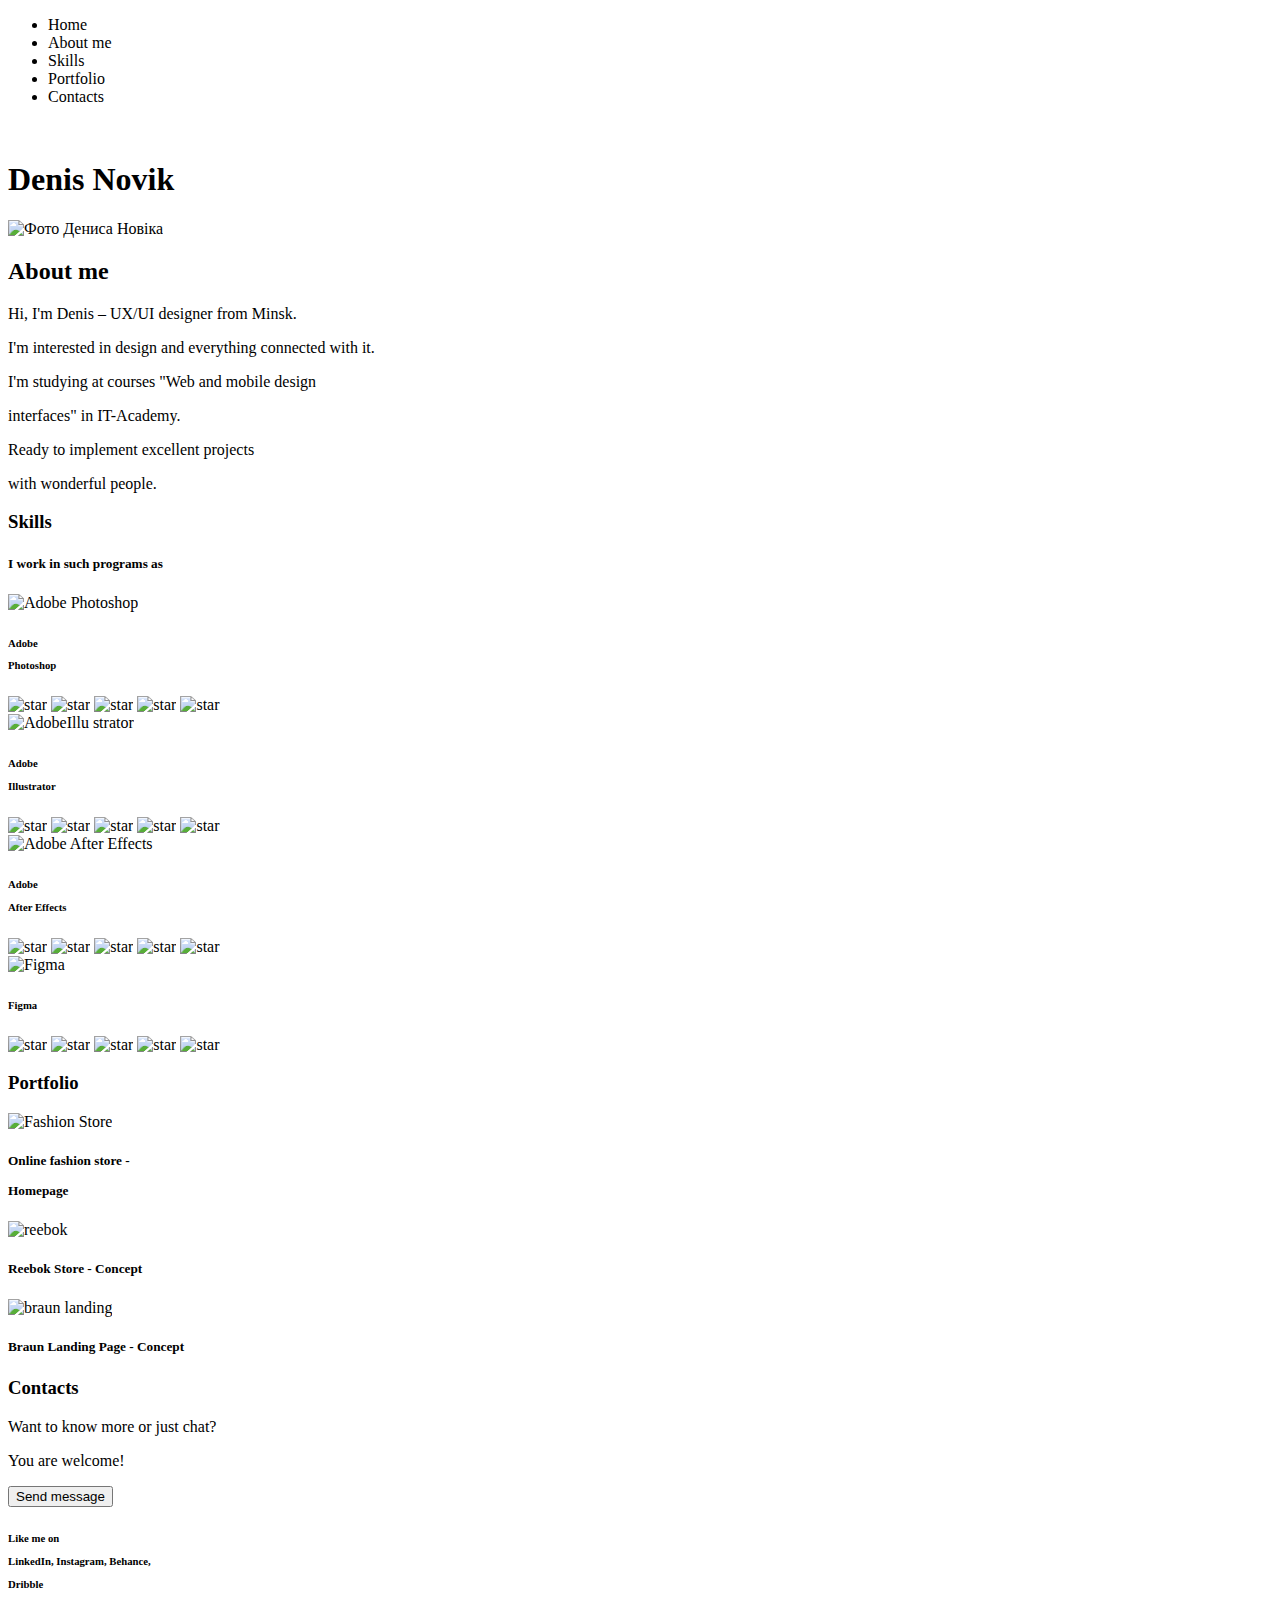
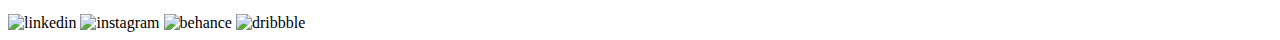
==== Novik HTML/index.html @ 8fc16eed "Home Work" ====
<!DOCTYPE html>
<html lang="en">
<head>
    <meta charset="UTF-8">
    <meta name="viewport" content="width=device-width, initial-scale=1.0">
    <title>Denis Novik</title>
</head>
<body>
    <header>
        <ul>
            <li>Home</li>
            <li>About me</li>
            <li>Skills</li>
            <li>Portfolio</li>
            <li>Contacts</li>
        </ul>
        <br>
    </header>

    <main>
<H1>Denis Novik</H1>
<div>
    <img src="/Beetroot/Novik HTML/photox940.jpg" alt="Фото Дениса Новіка">
</div>
<section>
    <h2>About me</h2>
    <div>
        <div><p>Hi, I'm Denis – UX/UI designer from Minsk.</p>
            <p>I'm interested in design and everything connected with it.</p></div>
        <div><p>I'm studying at courses "Web and mobile design</p> 
            <p>interfaces" in IT-Academy.</p></div>
        <div><p>Ready to implement excellent projects</p>
            <p>with wonderful people.</p></div>
    </div>
</section>

<section>
<h3>Skills</h3>
<h5>I work in such programs as</h5>
<div>
    <div>
        <img src="/Beetroot/Novik HTML/Ps.png" alt="Adobe Photoshop">
        <h6>Adobe <p>Photoshop</p></h6>
        <img src="/Beetroot/Novik HTML/Vector.png" alt="star">
        <img src="/Beetroot/Novik HTML/Vector.png" alt="star">
        <img src="/Beetroot/Novik HTML/Vector (1).png" alt="star">
        <img src="/Beetroot/Novik HTML/Vector (1).png" alt="star">
        <img src="/Beetroot/Novik HTML/Vector (1).png" alt="star">
    </div>
    <div>
        <img src="/Beetroot/Novik HTML/Ai.png" alt="AdobeIllu strator">
        <h6>Adobe <p>Illustrator</p></h6>
        <img src="/Beetroot/Novik HTML/Vector.png" alt="star">
        <img src="/Beetroot/Novik HTML/Vector.png" alt="star">
        <img src="/Beetroot/Novik HTML/Vector.png" alt="star">
        <img src="/Beetroot/Novik HTML/Vector (1).png" alt="star">
        <img src="/Beetroot/Novik HTML/Vector (1).png" alt="star">
    </div>
    <div>
        <img src="/Beetroot/Novik HTML/Ae.png" alt="Adobe After Effects">
        <h6>Adobe <p>After Effects</p></h6>
        <img src="/Beetroot/Novik HTML/Vector.png" alt="star">
        <img src="/Beetroot/Novik HTML/Vector.png" alt="star">
        <img src="/Beetroot/Novik HTML/Vector.png" alt="star">
        <img src="/Beetroot/Novik HTML/Vector.png" alt="star">
        <img src="/Beetroot/Novik HTML/Vector (1).png" alt="star">
    </div>
    <div>
        <img src="/Beetroot/Novik HTML/Figma.png" alt="Figma">
        <h6>Figma</h6>
        <img src="/Beetroot/Novik HTML/Vector.png" alt="star">
        <img src="/Beetroot/Novik HTML/Vector.png" alt="star">
        <img src="/Beetroot/Novik HTML/Vector.png" alt="star">
        <img src="/Beetroot/Novik HTML/Vector.png" alt="star">
        <img src="/Beetroot/Novik HTML/Vector.png" alt="star">
    </div>
</div>
</section>

<section>
    <div>
        <h3>Portfolio</h3>
    <img src="/Beetroot/Novik HTML/Fashion-Store.png" alt="Fashion Store">
    </div>
    <h5>Online fashion store - <p>Homepage</p></h5> 
    <div>
        <img src="/Beetroot/Novik HTML/reebok_web.png" alt="reebok">
        <h5>Reebok Store - Concept</h5>
    </div>
    <img src="/Beetroot/Novik HTML/braun-landing.png" alt="braun landing">
    <h5>Braun Landing Page - Concept</h5>
</section>
    </main>
    <footer>
        <section>
            <h3>Contacts</h3>
            <p>Want to know more or just chat? </p>
                <p>You are welcome!</p>
                <button>Send message</button>
                <h6><p>Like me on</p>
                    <p>LinkedIn, Instagram, Behance,</p> 
                    <p>Dribble</p></h6>
                <img src="/Beetroot/Novik HTML/linkedin.png" alt="linkedin">
                <img src="/Beetroot/Novik HTML/instagram.png" alt="instagram">
                <img src="/Beetroot/Novik HTML/behance.png" alt="behance">
                <img src="/Beetroot/Novik HTML/dribbble.png" alt="dribbble">
        </section>
    </footer>
</body>
</html>
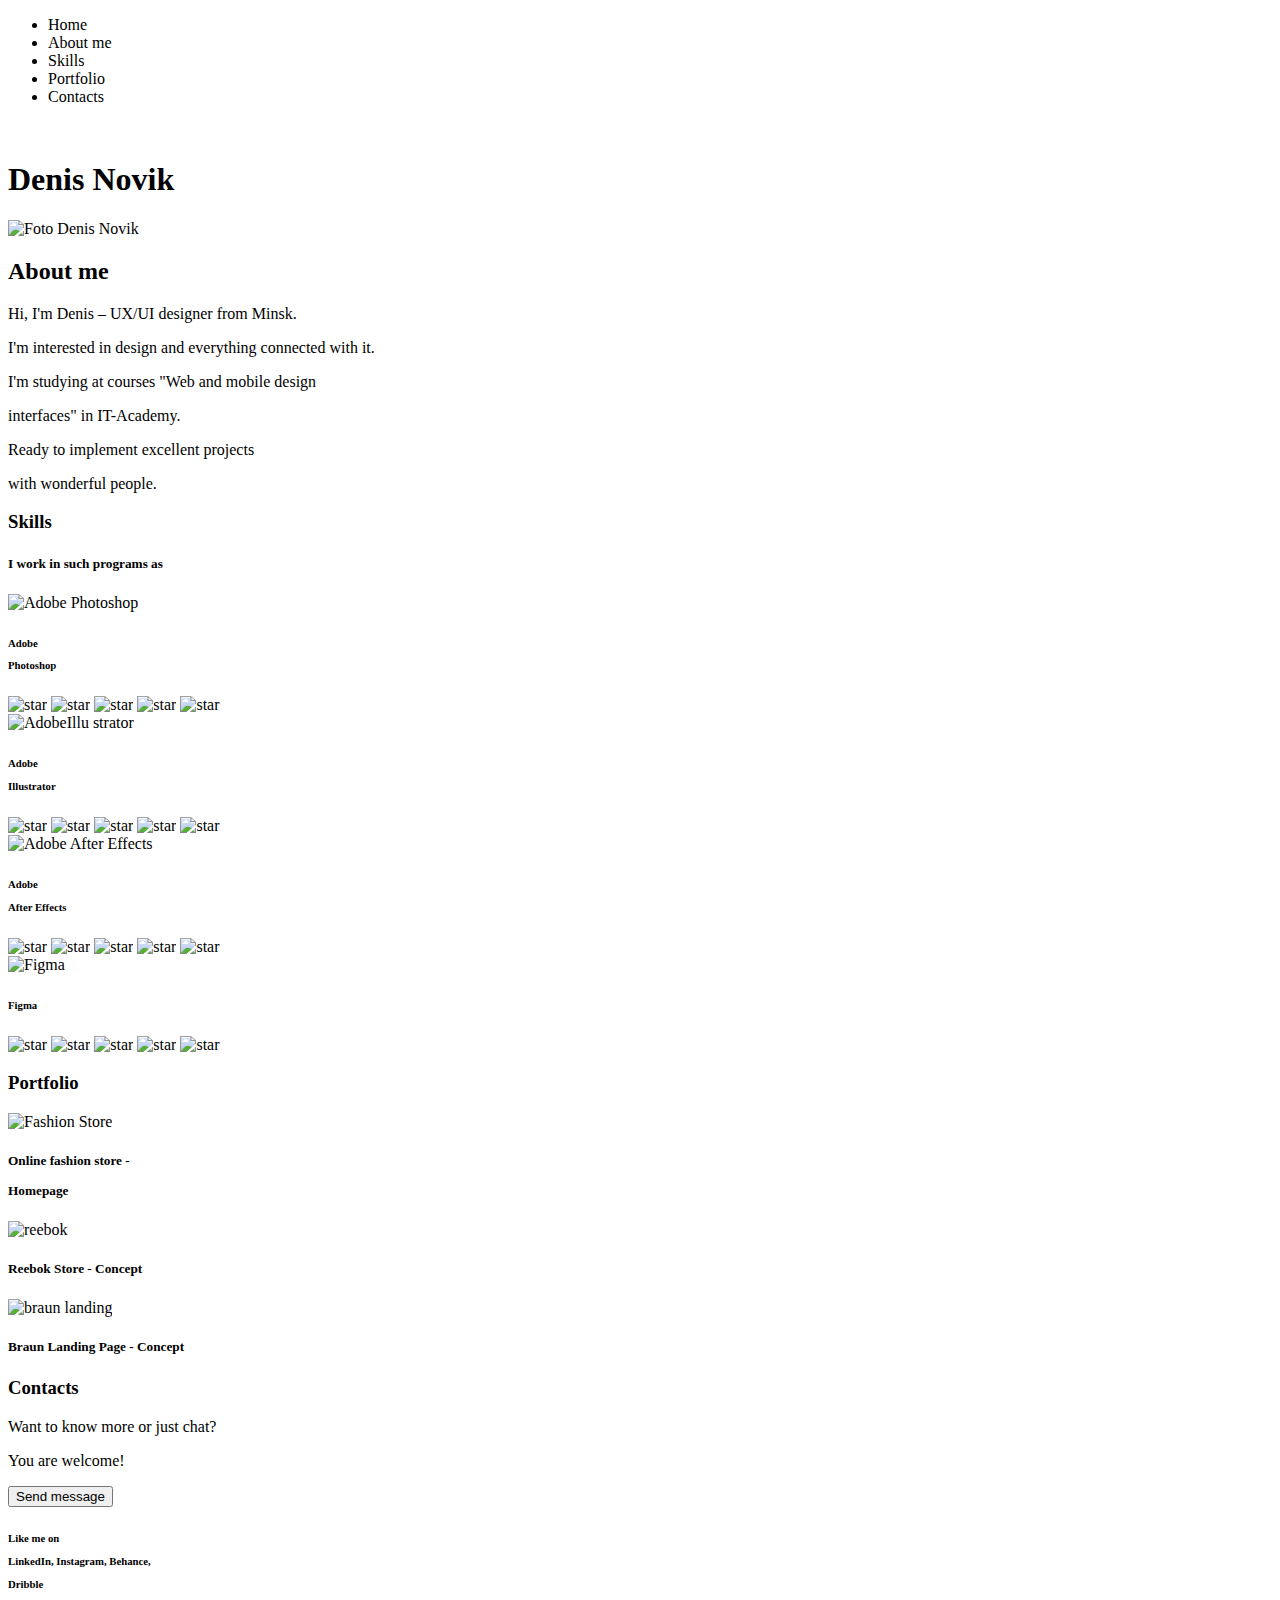
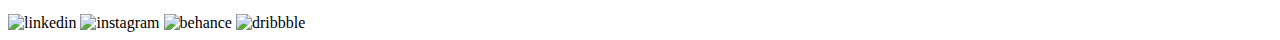
==== commit d1f48f1a: "new" ====
--- a/Novik HTML/index.html
+++ b/Novik HTML/index.html
@@ -20,7 +20,7 @@
     <main>
 <H1>Denis Novik</H1>
 <div>
-    <img src="/Beetroot/Novik HTML/photox940.jpg" alt="Фото Дениса Новіка">
+    <img src="/Beetroot/Novik HTML/photox940.jpg" alt="Foto Denis Novik">
 </div>
 <section>
     <h2>About me</h2>
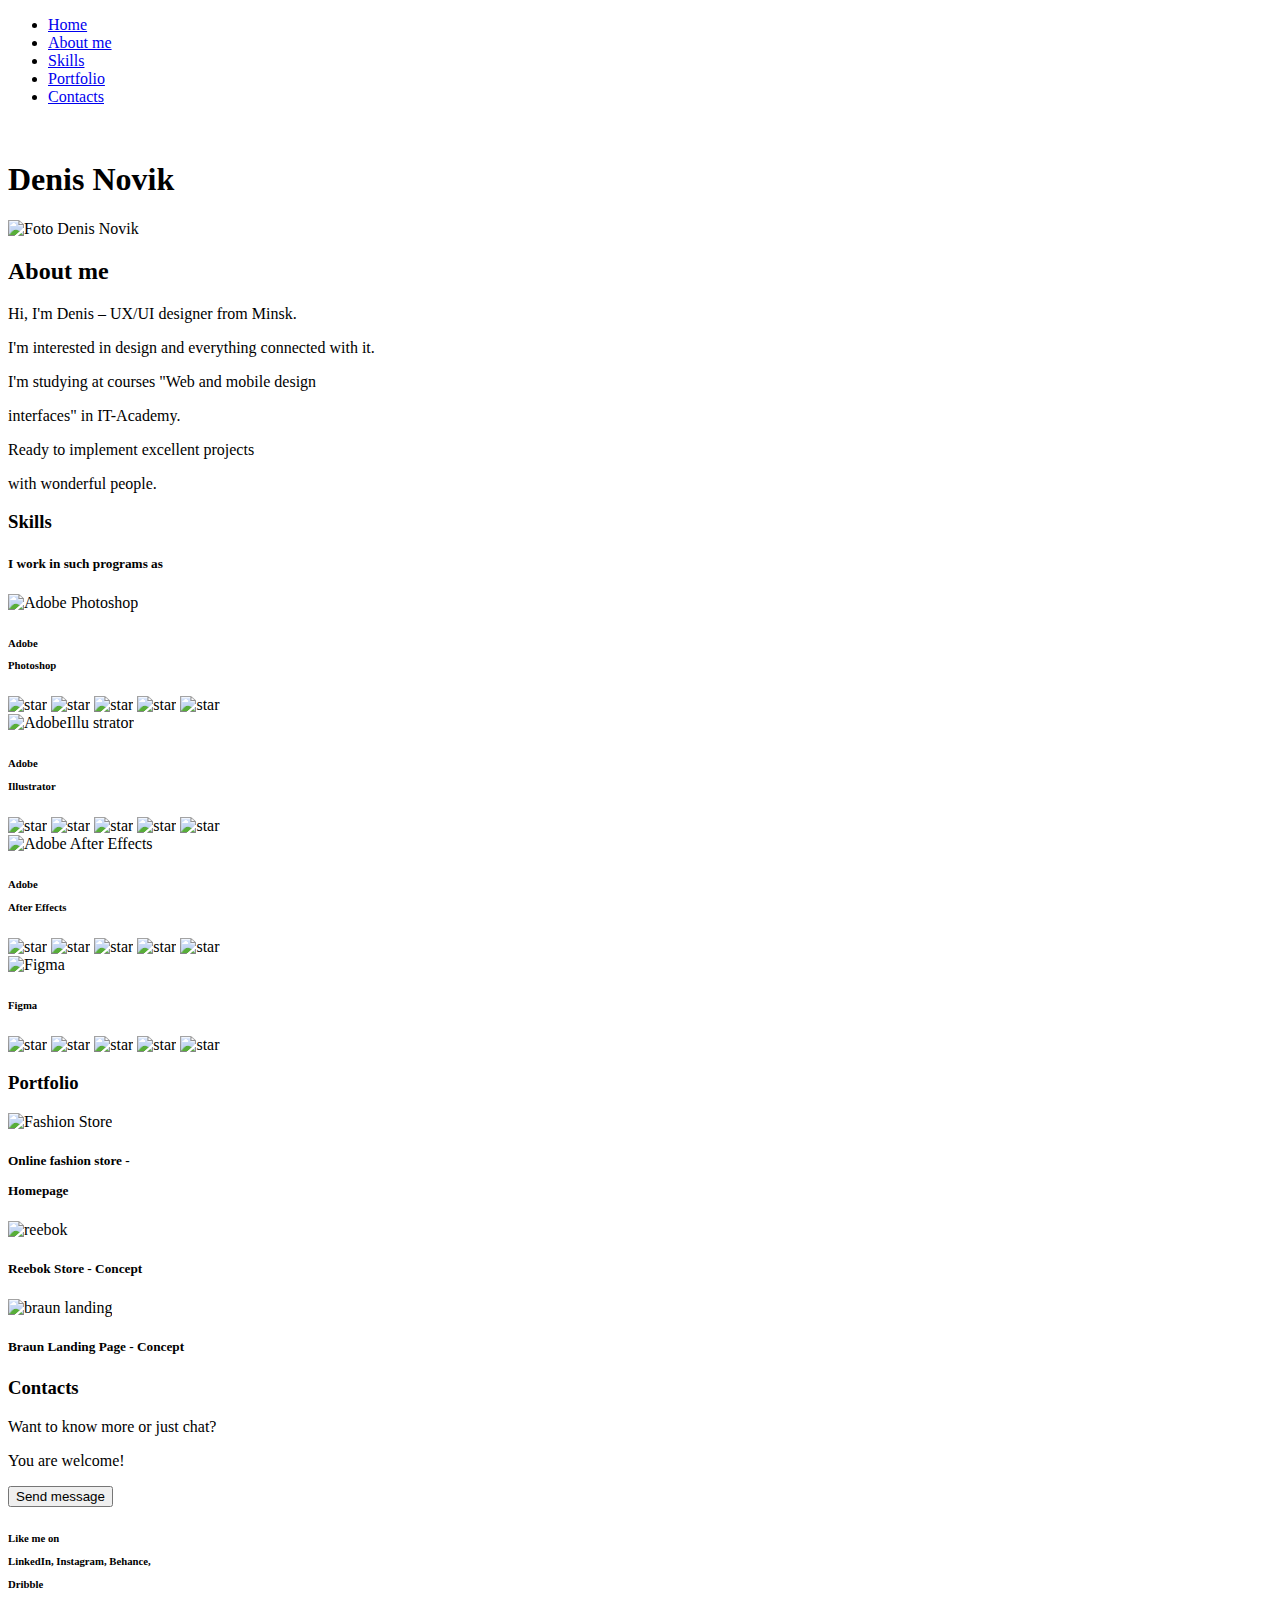
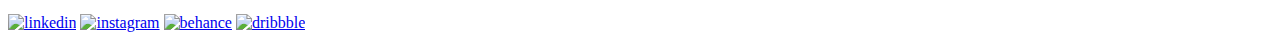
==== commit e1d8ca39: "new" ====
--- a/Novik HTML/index.html
+++ b/Novik HTML/index.html
@@ -1,110 +1,135 @@
 <!DOCTYPE html>
 <html lang="en">
+
 <head>
     <meta charset="UTF-8">
     <meta name="viewport" content="width=device-width, initial-scale=1.0">
     <title>Denis Novik</title>
 </head>
+
 <body>
     <header>
-        <ul>
-            <li>Home</li>
-            <li>About me</li>
-            <li>Skills</li>
-            <li>Portfolio</li>
-            <li>Contacts</li>
-        </ul>
+        <nav>
+            <ul>
+                <li><a href="#">Home</a></li>
+                <li><a href="#About me">About me</a></li>
+                <li><a href="#Skills">Skills</a></li>
+                <li><a href="#Portfolio">Portfolio</a></li>
+                <li><a href="#Contacts">Contacts</a></li>
+            </ul>
+        </nav>
         <br>
     </header>
 
     <main>
-<H1>Denis Novik</H1>
-<div>
-    <img src="/Beetroot/Novik HTML/photox940.jpg" alt="Foto Denis Novik">
-</div>
-<section>
-    <h2>About me</h2>
-    <div>
-        <div><p>Hi, I'm Denis – UX/UI designer from Minsk.</p>
-            <p>I'm interested in design and everything connected with it.</p></div>
-        <div><p>I'm studying at courses "Web and mobile design</p> 
-            <p>interfaces" in IT-Academy.</p></div>
-        <div><p>Ready to implement excellent projects</p>
-            <p>with wonderful people.</p></div>
-    </div>
-</section>
+        <H1>Denis Novik</H1>
+        <div>
+            <img src="/Beetroot/Novik HTML/photox940.jpg" alt="Foto Denis Novik">
+        </div>
+        <section>
+            <a name="About me"></a>
+            <h2>About me</h2>
+            <div>
+                <div>
+                    <p>Hi, I'm Denis – UX/UI designer from Minsk.</p>
+                    <p>I'm interested in design and everything connected with it.</p>
+                </div>
+                <div>
+                    <p>I'm studying at courses "Web and mobile design</p>
+                    <p>interfaces" in IT-Academy.</p>
+                </div>
+                <div>
+                    <p>Ready to implement excellent projects</p>
+                    <p>with wonderful people.</p>
+                </div>
+            </div>
+        </section>
 
-<section>
-<h3>Skills</h3>
-<h5>I work in such programs as</h5>
-<div>
-    <div>
-        <img src="/Beetroot/Novik HTML/Ps.png" alt="Adobe Photoshop">
-        <h6>Adobe <p>Photoshop</p></h6>
-        <img src="/Beetroot/Novik HTML/Vector.png" alt="star">
-        <img src="/Beetroot/Novik HTML/Vector.png" alt="star">
-        <img src="/Beetroot/Novik HTML/Vector (1).png" alt="star">
-        <img src="/Beetroot/Novik HTML/Vector (1).png" alt="star">
-        <img src="/Beetroot/Novik HTML/Vector (1).png" alt="star">
-    </div>
-    <div>
-        <img src="/Beetroot/Novik HTML/Ai.png" alt="AdobeIllu strator">
-        <h6>Adobe <p>Illustrator</p></h6>
-        <img src="/Beetroot/Novik HTML/Vector.png" alt="star">
-        <img src="/Beetroot/Novik HTML/Vector.png" alt="star">
-        <img src="/Beetroot/Novik HTML/Vector.png" alt="star">
-        <img src="/Beetroot/Novik HTML/Vector (1).png" alt="star">
-        <img src="/Beetroot/Novik HTML/Vector (1).png" alt="star">
-    </div>
-    <div>
-        <img src="/Beetroot/Novik HTML/Ae.png" alt="Adobe After Effects">
-        <h6>Adobe <p>After Effects</p></h6>
-        <img src="/Beetroot/Novik HTML/Vector.png" alt="star">
-        <img src="/Beetroot/Novik HTML/Vector.png" alt="star">
-        <img src="/Beetroot/Novik HTML/Vector.png" alt="star">
-        <img src="/Beetroot/Novik HTML/Vector.png" alt="star">
-        <img src="/Beetroot/Novik HTML/Vector (1).png" alt="star">
-    </div>
-    <div>
-        <img src="/Beetroot/Novik HTML/Figma.png" alt="Figma">
-        <h6>Figma</h6>
-        <img src="/Beetroot/Novik HTML/Vector.png" alt="star">
-        <img src="/Beetroot/Novik HTML/Vector.png" alt="star">
-        <img src="/Beetroot/Novik HTML/Vector.png" alt="star">
-        <img src="/Beetroot/Novik HTML/Vector.png" alt="star">
-        <img src="/Beetroot/Novik HTML/Vector.png" alt="star">
-    </div>
-</div>
-</section>
+        <section>
+            <a name="Skills"></a>
+            <h3>Skills</h3>
+            <h5>I work in such programs as</h5>
+            <div>
+                <div>
+                    <img src="/Beetroot/Novik HTML/Ps.png" alt="Adobe Photoshop">
+                    <h6>Adobe <p>Photoshop</p>
+                    </h6>
+                    <img src="/Beetroot/Novik HTML/Vector.png" alt="star">
+                    <img src="/Beetroot/Novik HTML/Vector.png" alt="star">
+                    <img src="/Beetroot/Novik HTML/Vector (1).png" alt="star">
+                    <img src="/Beetroot/Novik HTML/Vector (1).png" alt="star">
+                    <img src="/Beetroot/Novik HTML/Vector (1).png" alt="star">
+                </div>
+                <div>
+                    <img src="/Beetroot/Novik HTML/Ai.png" alt="AdobeIllu strator">
+                    <h6>Adobe <p>Illustrator</p>
+                    </h6>
+                    <img src="/Beetroot/Novik HTML/Vector.png" alt="star">
+                    <img src="/Beetroot/Novik HTML/Vector.png" alt="star">
+                    <img src="/Beetroot/Novik HTML/Vector.png" alt="star">
+                    <img src="/Beetroot/Novik HTML/Vector (1).png" alt="star">
+                    <img src="/Beetroot/Novik HTML/Vector (1).png" alt="star">
+                </div>
+                <div>
+                    <img src="/Beetroot/Novik HTML/Ae.png" alt="Adobe After Effects">
+                    <h6>Adobe <p>After Effects</p>
+                    </h6>
+                    <img src="/Beetroot/Novik HTML/Vector.png" alt="star">
+                    <img src="/Beetroot/Novik HTML/Vector.png" alt="star">
+                    <img src="/Beetroot/Novik HTML/Vector.png" alt="star">
+                    <img src="/Beetroot/Novik HTML/Vector.png" alt="star">
+                    <img src="/Beetroot/Novik HTML/Vector (1).png" alt="star">
+                </div>
+                <div>
+                    <img src="/Beetroot/Novik HTML/Figma.png" alt="Figma">
+                    <h6>Figma</h6>
+                    <img src="/Beetroot/Novik HTML/Vector.png" alt="star">
+                    <img src="/Beetroot/Novik HTML/Vector.png" alt="star">
+                    <img src="/Beetroot/Novik HTML/Vector.png" alt="star">
+                    <img src="/Beetroot/Novik HTML/Vector.png" alt="star">
+                    <img src="/Beetroot/Novik HTML/Vector.png" alt="star">
+                </div>
+            </div>
+        </section>
 
-<section>
-    <div>
-        <h3>Portfolio</h3>
-    <img src="/Beetroot/Novik HTML/Fashion-Store.png" alt="Fashion Store">
-    </div>
-    <h5>Online fashion store - <p>Homepage</p></h5> 
-    <div>
-        <img src="/Beetroot/Novik HTML/reebok_web.png" alt="reebok">
-        <h5>Reebok Store - Concept</h5>
-    </div>
-    <img src="/Beetroot/Novik HTML/braun-landing.png" alt="braun landing">
-    <h5>Braun Landing Page - Concept</h5>
-</section>
+        <section>
+            <div>
+                <a name="Portfolio"></a>
+                <h3>Portfolio</h3>
+                <img src="/Beetroot/Novik HTML/Fashion-Store.png" alt="Fashion Store">
+            </div>
+            <h5>Online fashion store - <p>Homepage</p>
+            </h5>
+            <div>
+                <img src="/Beetroot/Novik HTML/reebok_web.png" alt="reebok">
+                <h5>Reebok Store - Concept</h5>
+            </div>
+            <img src="/Beetroot/Novik HTML/braun-landing.png" alt="braun landing">
+            <h5>Braun Landing Page - Concept</h5>
+        </section>
     </main>
     <footer>
         <section>
+            <a name="Contacts"></a>
             <h3>Contacts</h3>
             <p>Want to know more or just chat? </p>
-                <p>You are welcome!</p>
-                <button>Send message</button>
-                <h6><p>Like me on</p>
-                    <p>LinkedIn, Instagram, Behance,</p> 
-                    <p>Dribble</p></h6>
-                <img src="/Beetroot/Novik HTML/linkedin.png" alt="linkedin">
-                <img src="/Beetroot/Novik HTML/instagram.png" alt="instagram">
-                <img src="/Beetroot/Novik HTML/behance.png" alt="behance">
-                <img src="/Beetroot/Novik HTML/dribbble.png" alt="dribbble">
+            <p>You are welcome!</p>
+            <button>Send message</button>
+            <h6>
+                <p>Like me on</p>
+                <p>LinkedIn, Instagram, Behance,</p>
+                <p>Dribble</p>
+            </h6>
+            <a href="https://www.linkedin.com" target="_blank"><img src="/Beetroot/Novik HTML/linkedin.png"
+                    alt="linkedin"></a>
+            <a href="https://www.instagram.com/" target="_blank"><img src="/Beetroot/Novik HTML/instagram.png"
+                    alt="instagram"></a>
+            <a href="https://www.behance.net/" target="_blank"><img src="/Beetroot/Novik HTML/behance.png"
+                    alt="behance"></a>
+            <a href="https://dribbble.com/" target="_blank"><img src="/Beetroot/Novik HTML/dribbble.png"
+                    alt="dribbble"></a>
         </section>
     </footer>
 </body>
+
 </html>